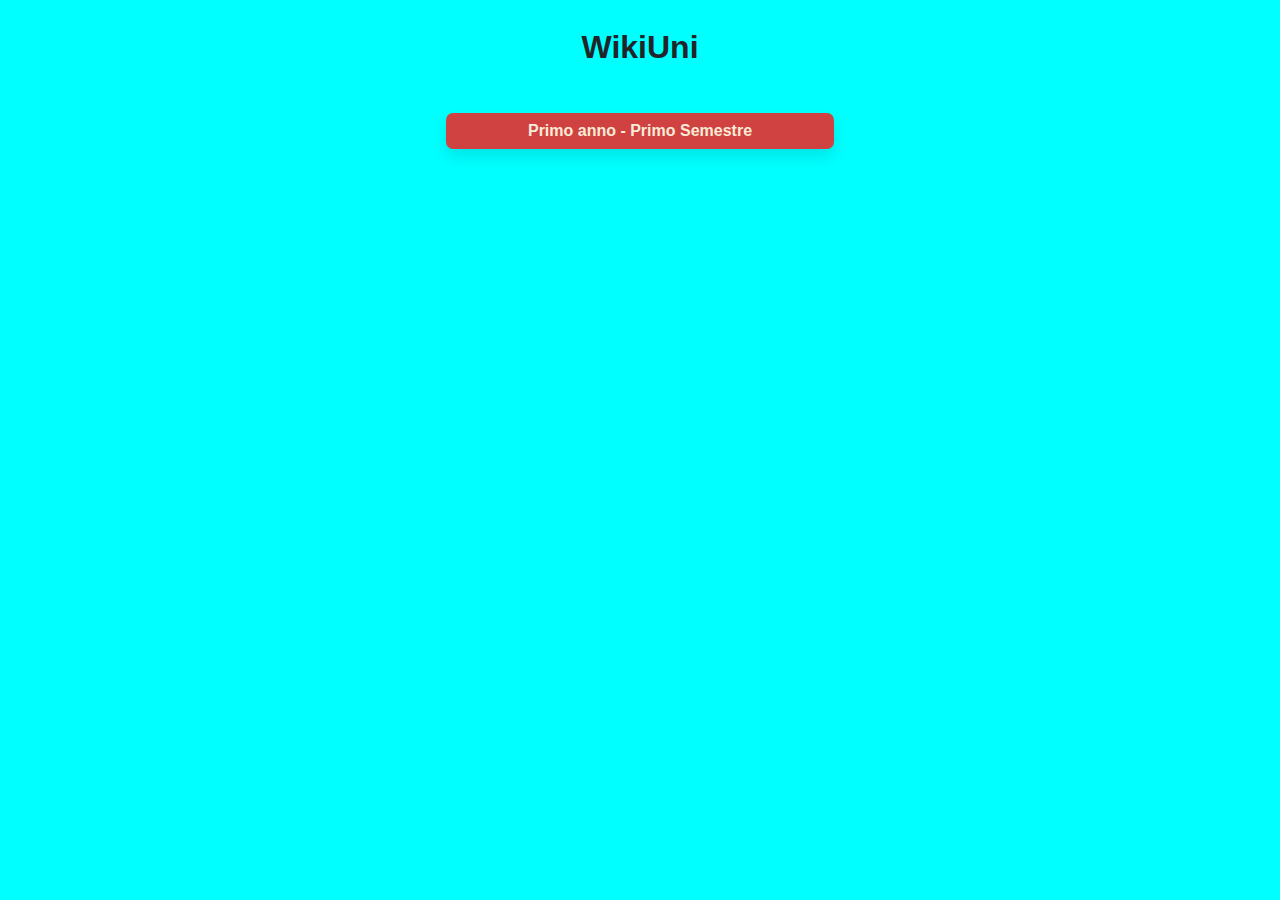
==== index.html @ a0d555fa "Prima bozza del sito" ====
<!DOCTYPE html>
<html lang="it">

<head>
    <meta charset="UTF-8">
    <meta http-equiv="X-UA-Compatible" content="IE=edge">
    <meta name="viewport" content="width=device-width, initial-scale=1.0">
    <title>WikiUni - Your personal course organizer</title>
    <link rel="stylesheet" href="./css/bootstrap.css">
    <link rel="stylesheet" href="./css/home.css">
</head>

<body>
    <div class="container">
        <div class="row">
            <h1 class="titolo">WikiUni</h1>
        </div>
        <div class="row">
            <a class="btn btn-success" href="./Primo_anno/Primo_semestre/ps.html">Primo anno - Primo Semestre</a>
        </div>
    </div>
</body>

</html>
---- css/home.css ----
html {
    width: 100%;
    height: 100%;
    overflow-x: hidden;
}

body {
    background-color: aqua;
    font-family: Arial, Helvetica, sans-serif;
    font-size: 16px;
}

.container {
    height: 100%;
    display: flex;
    flex-direction: column;
    align-items: center;
    justify-content: center;
}

.container h1 {
    font-size: 2em;
    font-weight: 900;
    padding-top: 5%;
    padding-bottom: 5%;
}

.row {
    display: flex;
    flex-direction: column;
    width: 50%;
    align-items: center;
}

.row a {
    width: 70%;
    background-color: rgb(208, 65, 65);
    color: antiquewhite !important;
    font-weight: 700;
    border: none;
    border-radius: 7px;
    box-shadow: 0px 8px 15px rgba(0, 0, 0, 0.1);
    transition: all 0.3s ease 0s;
    cursor: pointer;
    outline: none;
    margin-top: 2%;
    margin-bottom: 2%;
}

.row a:hover {
    background-color: rgb(212, 128, 128);
    border-color: blanchedalmond;
    box-shadow: 0px 15px 20px rgba(229, 46, 46, 0.4) !important;
    transform: translateY(-7px);
}

.row a#orari {
    width: 50%;
    margin-top: 5%;
    margin-bottom: 1%;
    background-color: rgb(128, 152, 212);
    color: black;
}

.row a#home {
    width: 50%;
    margin-top: 2%;
    background-color: rgb(128, 152, 212);
    color: black;
}
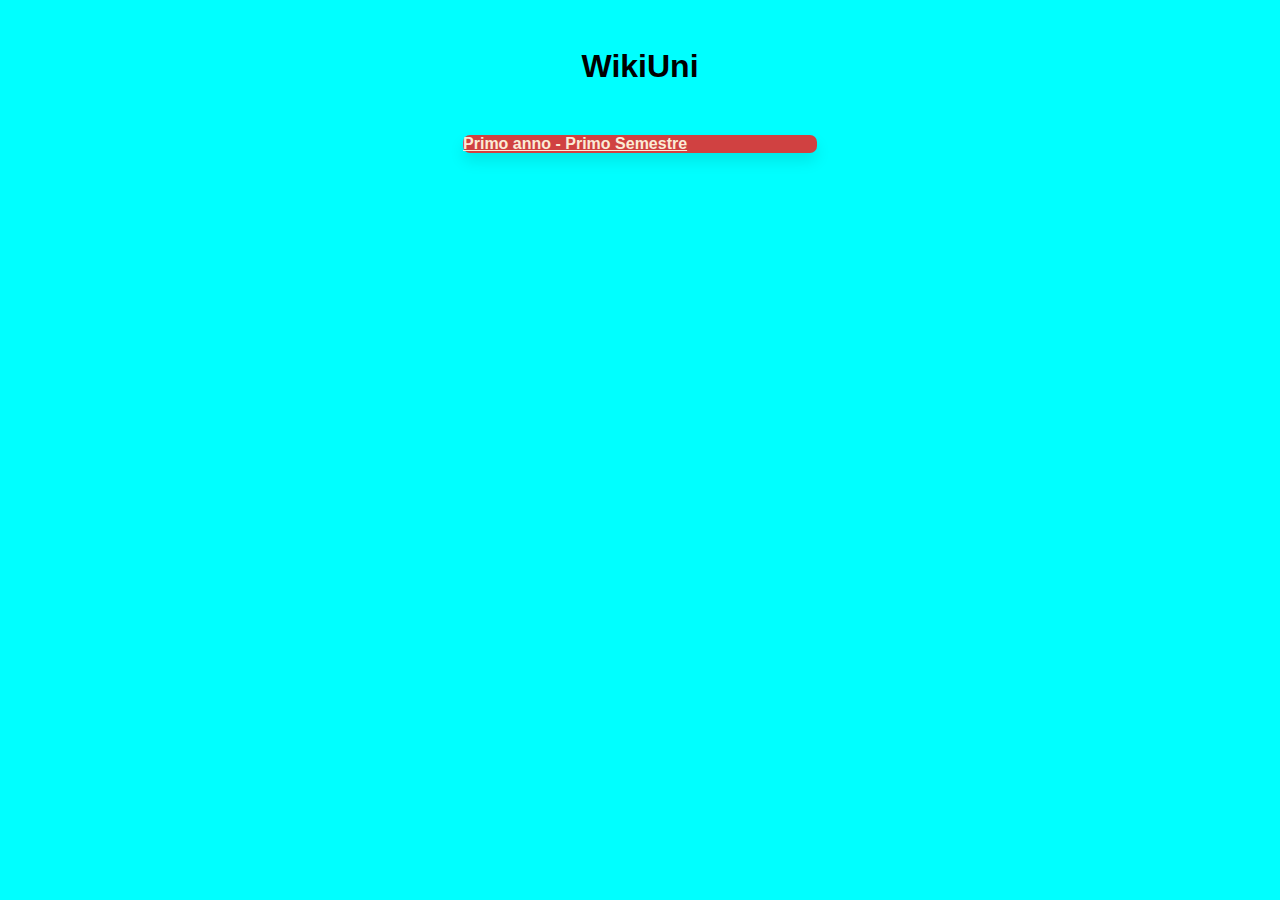
==== commit 8cc14442: "Definito stile finale" ====
--- a/index.html
+++ b/index.html
@@ -6,7 +6,7 @@
     <meta http-equiv="X-UA-Compatible" content="IE=edge">
     <meta name="viewport" content="width=device-width, initial-scale=1.0">
     <title>WikiUni - Your personal course organizer</title>
-    <link rel="stylesheet" href="./css/bootstrap.css">
+    <link href="https://cdn.jsdelivr.net/npm/bootstrap@5.0.2/dist/css/bootstrap.min.css" rel="stylesheet" integrity="sha384-EVSTQN3/azprG1Anm3QDgpJLIm9Nao0Yz1ztcQTwFspd3yD65VohhpuuCOmLASjC" crossorigin="anonymous">
     <link rel="stylesheet" href="./css/home.css">
 </head>
 
@@ -15,7 +15,7 @@
         <div class="row">
             <h1 class="titolo">WikiUni</h1>
         </div>
-        <div class="row">
+        <div class="row" id="main">
             <a class="btn btn-success" href="./Primo_anno/Primo_semestre/ps.html">Primo anno - Primo Semestre</a>
         </div>
     </div>
--- a/css/home.css
+++ b/css/home.css
@@ -28,8 +28,13 @@
 .row {
     display: flex;
     flex-direction: column;
-    width: 50%;
+    margin-top: 1%;
     align-items: center;
+    justify-content: center;
+}
+
+.row#main {
+    width: 40%;
 }
 
 .row a {
@@ -54,17 +59,31 @@
     transform: translateY(-7px);
 }
 
-.row a#orari {
+.row a:active {
+    background-color: rgb(255, 0, 0);
+    box-shadow: 0px 15px 20px rgba(71, 14, 14, 0.4) !important;
+    transform: translateY(-2px);
+}
+
+.row a#orari,
+.row a#home {
     width: 50%;
     margin-top: 5%;
     margin-bottom: 1%;
     background-color: rgb(128, 152, 212);
-    color: black;
+}
+
+.row a#orari:hover,
+.row a#home:hover {
+    background-color: rgb(189, 205, 245);
+    border-color: blanchedalmond;
+}
+
+.row a#orari:active,
+.row a#home:active {
+    background-color: rgb(0, 72, 255);
 }
 
 .row a#home {
-    width: 50%;
     margin-top: 2%;
-    background-color: rgb(128, 152, 212);
-    color: black;
 }